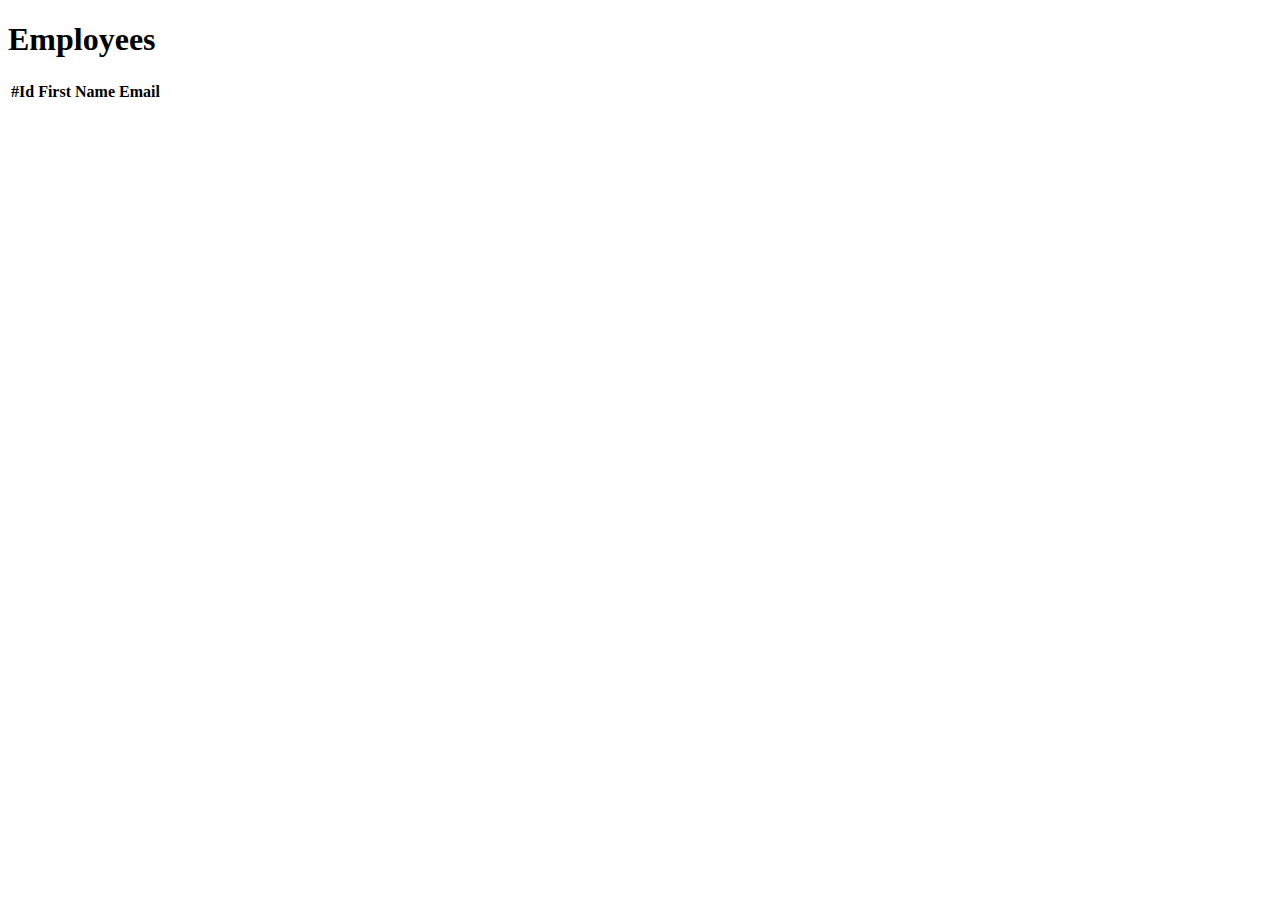
==== src/main/resources/templates/Employees.html @ 5c572724 "get all employee list" ====
<!DOCTYPE html>
<html lang="en">
<head>
    <meta charset="UTF-8">
    <title>Employees</title>
</head>
<body>

<h1>Employees</h1>
<table>
    <thead>
    <tr>
        <th>#Id</th>
        <th>First Name</th>
        <th>Email</th>
    </tr>
    </thead>
    <tbody>
    <tr th:each="emp : ${empList}">
        <td th:text="${emp.id}"></td>
        <td th:text="${emp.firstName}"></td>
        <td th:text="${emp.email}"></td>
    </tr>
    </tbody>
</table>
</body>
</html>
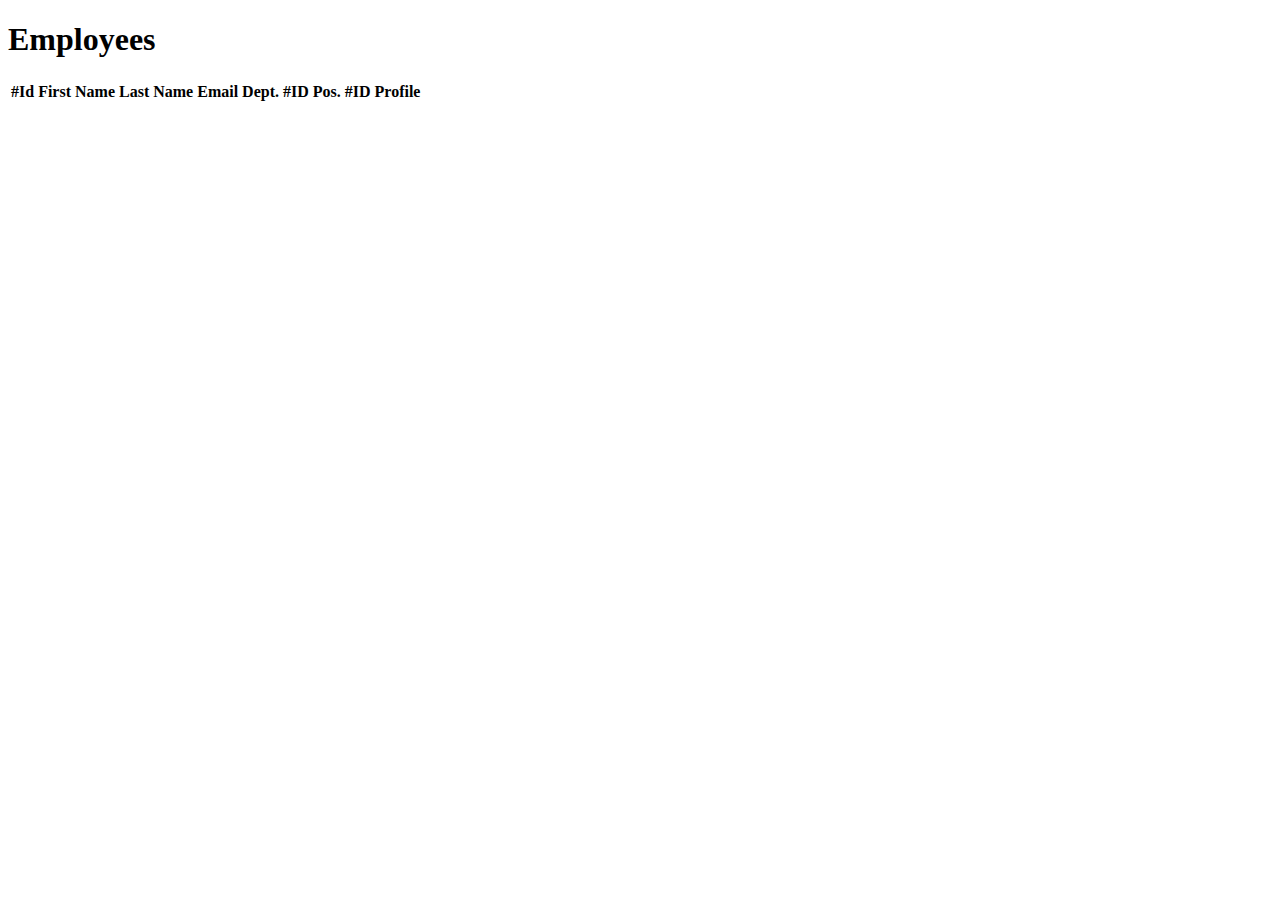
==== commit f9b7bfc8: "load other field in all employees" ====
--- a/src/main/resources/templates/Employees.html
+++ b/src/main/resources/templates/Employees.html
@@ -3,6 +3,7 @@
 <head>
     <meta charset="UTF-8">
     <title>Employees</title>
+    <link rel="stylesheet" th:href="@{/css/style.css}">
 </head>
 <body>
 
@@ -12,14 +13,22 @@
     <tr>
         <th>#Id</th>
         <th>First Name</th>
+        <th>Last Name</th>
         <th>Email</th>
+        <th>Dept. #ID</th>
+        <th>Pos. #ID</th>
+        <th>Profile</th>
     </tr>
     </thead>
     <tbody>
     <tr th:each="emp : ${empList}">
         <td th:text="${emp.id}"></td>
         <td th:text="${emp.firstName}"></td>
+        <td th:text="${emp.lastName}"></td>
         <td th:text="${emp.email}"></td>
+        <td th:text="${emp.departmentId}"></td>
+        <td th:text="${emp.positionId}"></td>
+        <td th:text="${emp.photoUrl}"></td>
     </tr>
     </tbody>
 </table>
